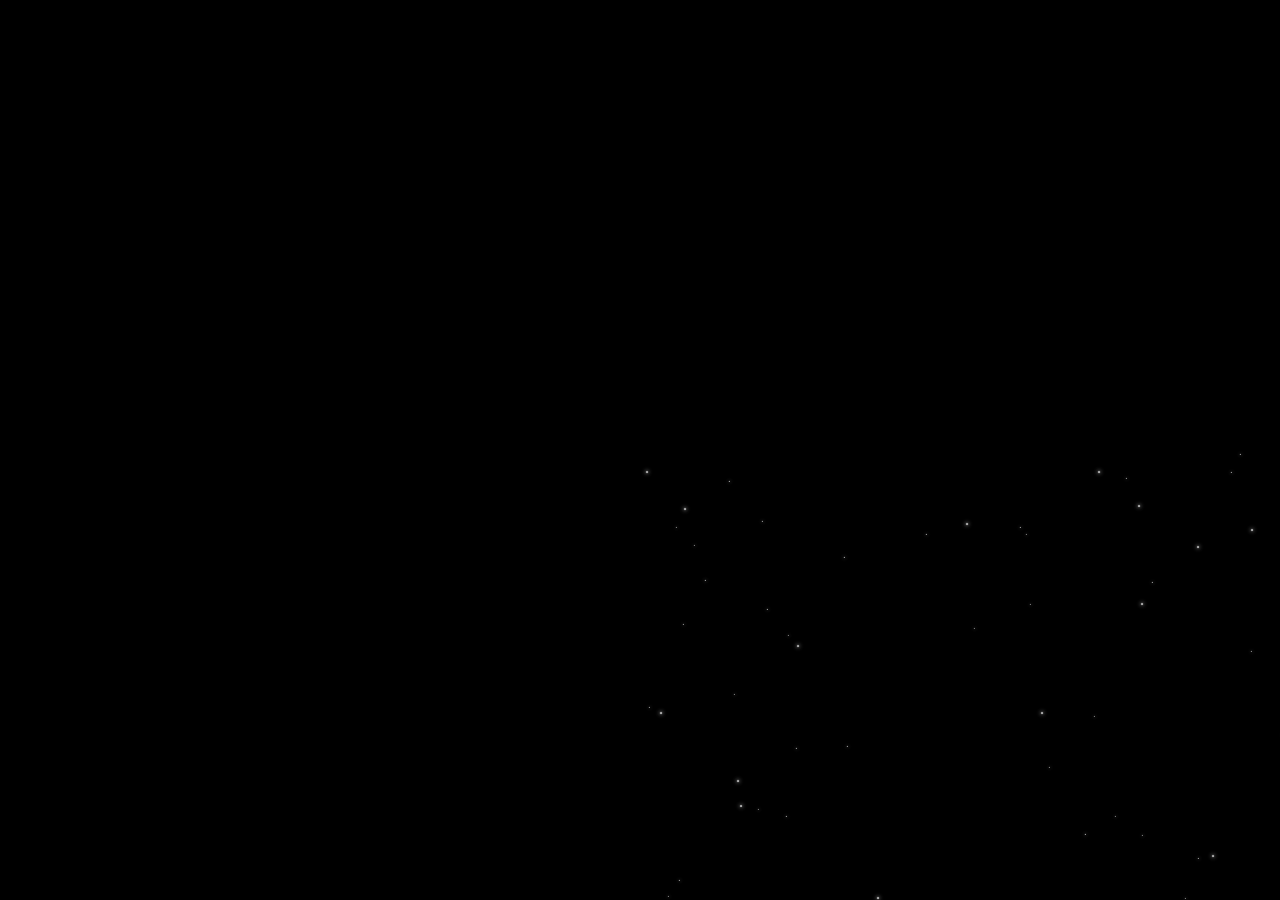
==== example.html @ 206df0d3 "Init project" ====
<!DOCTYPE html>
<html lang="ko">
<head>
  <meta charset="UTF-8">
  <meta name="viewport" content="width=device-width, initial-scale=1.0">
  <title>StarrySky 라이브러리 다중 예제</title>
  <style>
    body {
      margin: 0;
      padding: 0;
      background-color: #000;
    }
  </style>
</head>
<body>
  <!-- 여러 별 효과가 적용될 컨테이너들 -->
  <div id="star-container-1"></div>
  <div id="star-container-2"></div>
  <div id="star-container-3"></div>
  
  <!-- 라이브러리 로드 -->
  <script src="star.js"></script>
  <script>
    // 라이브러리 초기화
    document.addEventListener('DOMContentLoaded', () => {
      // 여러 인스턴스 생성
      const starrySky1 = new StarrySky({
        containerId: 'star-container-1',
        numberOfStars: 300,
        minStarSize: 0.6,
        maxStarSize: 2.4,
        twinkleDuration: 5,
        rotationDuration: 240
      });
      
      const starrySky2 = new StarrySky({
        containerId: 'star-container-2',
        numberOfStars: 200,
        minStarSize: 0.4,
        maxStarSize: 1.8,
        twinkleDuration: 4,
        rotationDuration: 180
      });
      
      const starrySky3 = new StarrySky({
        containerId: 'star-container-3',
        numberOfStars: 150,
        minStarSize: 0.3,
        maxStarSize: 1.5,
        twinkleDuration: 3,
        rotationDuration: 120
      });
    });
  </script>
</body>
</html>
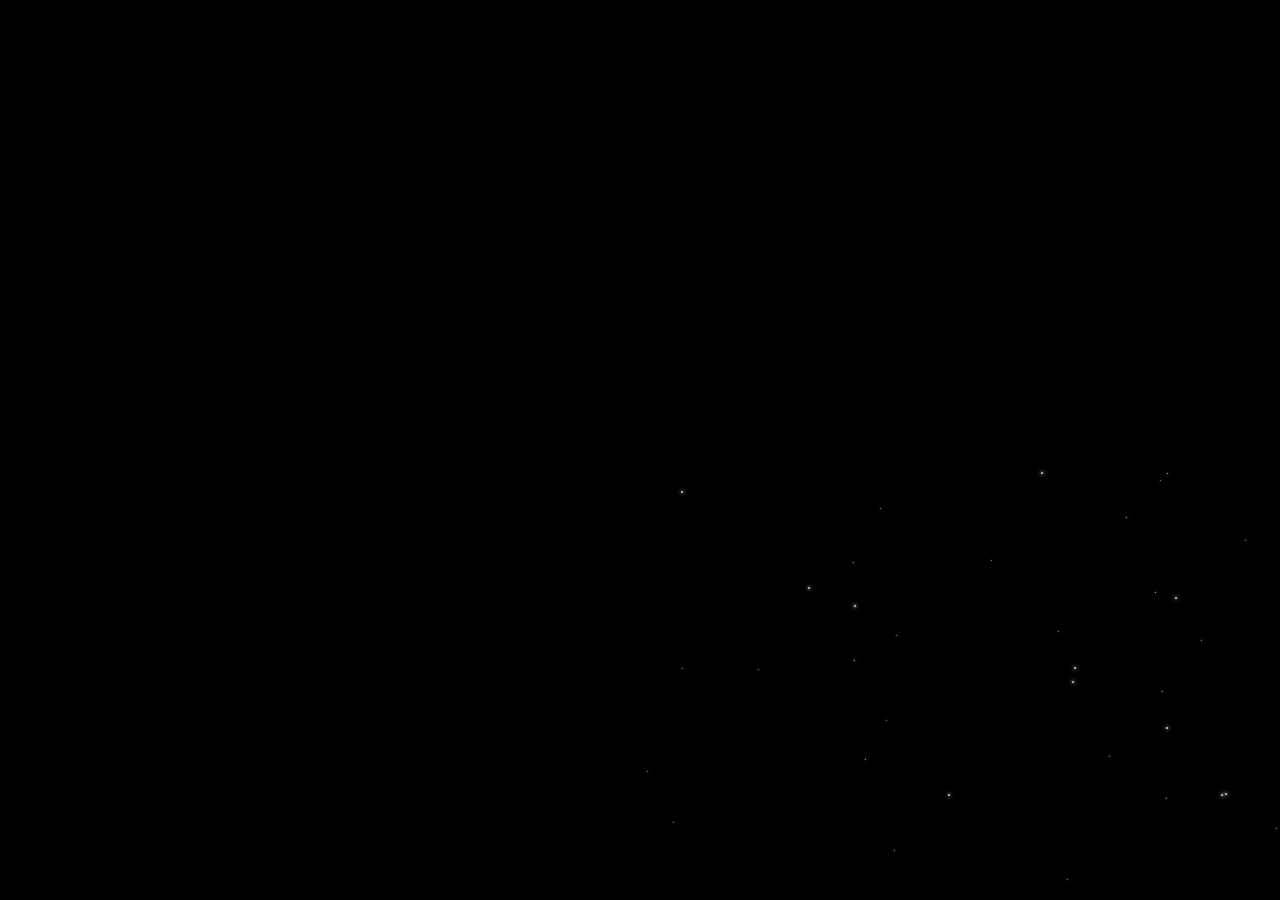
==== commit b6778b51: "update project" ====
--- a/example.html
+++ b/example.html
@@ -3,7 +3,7 @@
 <head>
   <meta charset="UTF-8">
   <meta name="viewport" content="width=device-width, initial-scale=1.0">
-  <title>StarrySky 라이브러리 다중 예제</title>
+  <title>OoJoo 라이브러리 다중 예제</title>
   <style>
     body {
       margin: 0;
@@ -19,12 +19,12 @@
   <div id="star-container-3"></div>
   
   <!-- 라이브러리 로드 -->
-  <script src="star.js"></script>
+  <script src="oojoo.js"></script>
   <script>
     // 라이브러리 초기화
     document.addEventListener('DOMContentLoaded', () => {
       // 여러 인스턴스 생성
-      const starrySky1 = new StarrySky({
+      const oojoo1 = new OoJoo({
         containerId: 'star-container-1',
         numberOfStars: 300,
         minStarSize: 0.6,
@@ -33,7 +33,7 @@
         rotationDuration: 240
       });
       
-      const starrySky2 = new StarrySky({
+      const oojoo2 = new OoJoo({
         containerId: 'star-container-2',
         numberOfStars: 200,
         minStarSize: 0.4,
@@ -42,7 +42,7 @@
         rotationDuration: 180
       });
       
-      const starrySky3 = new StarrySky({
+      const oojoo3 = new OoJoo({
         containerId: 'star-container-3',
         numberOfStars: 150,
         minStarSize: 0.3,
